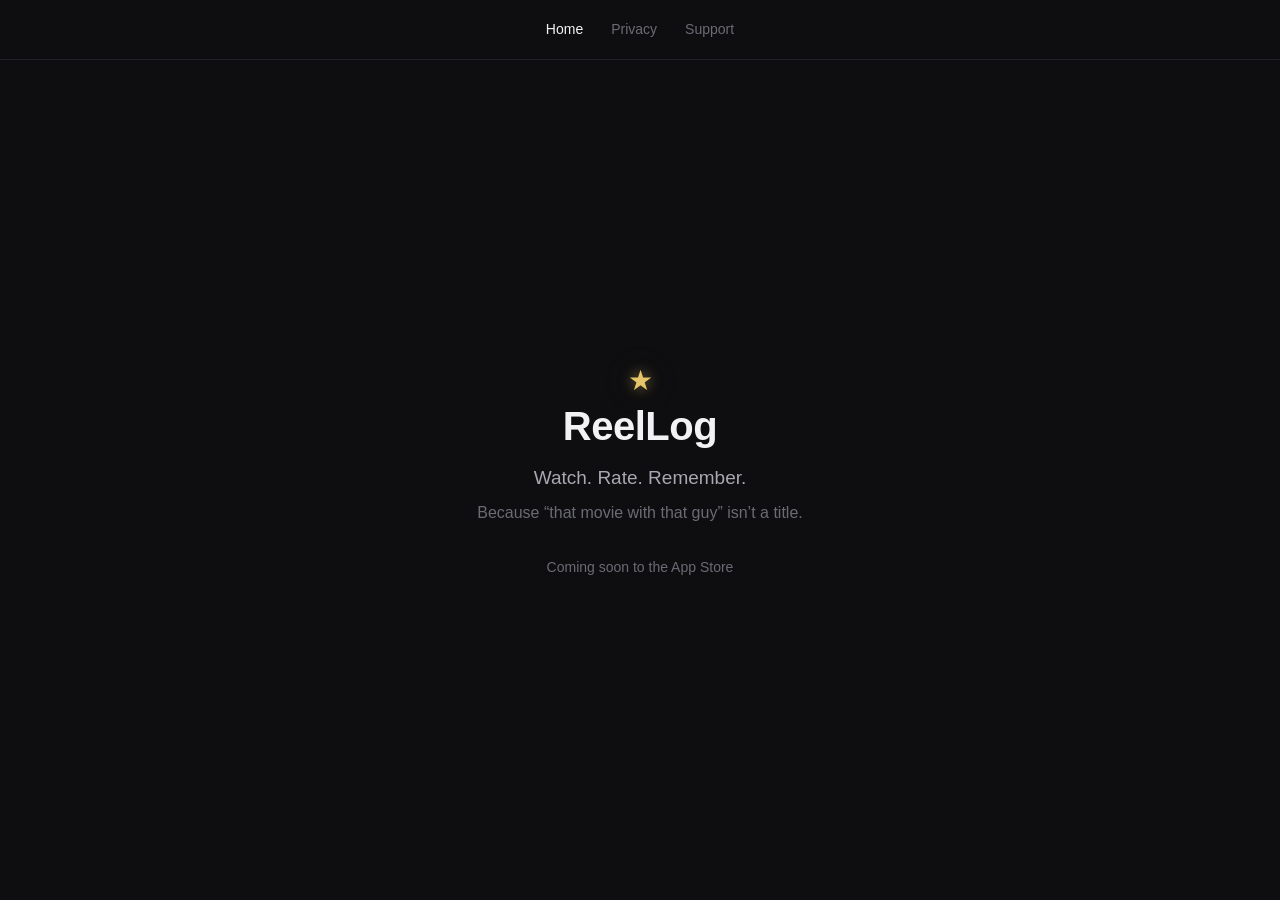
==== index.html @ e89893fe "Add files via upload" ====
<!DOCTYPE html>
<html lang="en">
<head>
  <meta charset="utf-8">
  <meta name="viewport" content="width=device-width, initial-scale=1">
  <title>ReelLog — Watch. Rate. Remember.</title>
  <meta name="description" content="ReelLog is a personal movie-tracking app for iPhone. Watch. Rate. Remember. Because &quot;that movie with that guy&quot; isn't a title.">
  <link rel="stylesheet" href="style.css">
  <link rel="icon" href="data:image/svg+xml,%3Csvg xmlns='http://www.w3.org/2000/svg' viewBox='0 0 100 100'%3E%3Ctext y='.9em' font-size='90'%3E%E2%AD%90%3C/text%3E%3C/svg%3E">
</head>
<body>
  <header>
    <nav>
      <a class="active" href="/">Home</a>
      <a href="/privacy/">Privacy</a>
      <a href="/support/">Support</a>
    </nav>
  </header>
  <main class="hero">
    <div class="star">★</div>
    <h1>ReelLog</h1>
    <p class="tagline">Watch. Rate. Remember.</p>
    <p class="tagline-sub">Because &ldquo;that movie with that guy&rdquo; isn&rsquo;t a title.</p>
    <p class="soon">Coming soon to the App&nbsp;Store</p>
  </main>
</body>
</html>
---- style.css ----
/* ReelLog site — tokens from the app's DesignSystem (Doc 07 §3) */

:root {
  --background: #0e0e11;
  --surface-elevated: #141418;
  --hairline: #222228;
  --border: #2c2c34;
  --text-primary: #f2f2f4;
  --text-secondary: #a8a8b0;
  --text-muted: #6b6b73;
  --gold: #e6c56a;
}

* { margin: 0; padding: 0; box-sizing: border-box; }

html { -webkit-text-size-adjust: 100%; }

body {
  background: var(--background);
  color: var(--text-secondary);
  font-family: -apple-system, BlinkMacSystemFont, "SF Pro Text", "Segoe UI", Roboto, Helvetica, Arial, sans-serif;
  font-size: 16px;
  line-height: 1.65;
  min-height: 100vh;
  display: flex;
  flex-direction: column;
}

.page {
  width: 100%;
  max-width: 640px;
  margin: 0 auto;
  padding: 48px 24px 64px;
  flex: 1;
}

/* --- Header --- */

header {
  border-bottom: 0.5px solid var(--hairline);
  padding: 18px 24px;
}

header nav {
  max-width: 640px;
  margin: 0 auto;
  display: flex;
  justify-content: center;
  gap: 28px;
}

header a {
  color: var(--text-muted);
  font-size: 14px;
  text-decoration: none;
}
header a:hover { color: var(--text-secondary); }
header a.active { color: var(--text-primary); }

/* --- Landing --- */

.hero {
  flex: 1;
  display: flex;
  flex-direction: column;
  align-items: center;
  justify-content: center;
  text-align: center;
  padding: 48px 24px;
}

.hero .star {
  color: var(--gold);
  font-size: 28px;
  margin-bottom: 8px;
  line-height: 1;
  text-shadow:
    0 0 14px rgba(230, 197, 106, 0.55),
    0 0 44px rgba(230, 197, 106, 0.22);
}

.hero h1 {
  color: var(--text-primary);
  font-size: 40px;
  font-weight: 700;
  letter-spacing: -0.5px;
  margin-bottom: 16px;
  line-height: 1.15;
}

.hero .tagline {
  color: var(--text-secondary);
  font-size: 19px;
  line-height: 1.4;
  max-width: 26em;
}

.hero .tagline-sub {
  color: var(--text-muted);
  font-size: 16px;
  margin-top: -4px;
  line-height: 1.4;
  max-width: 28em;
}

.hero .soon {
  color: var(--text-muted);
  font-size: 14px;
  margin-top: 18px;
}

/* --- Content pages --- */

a { color: var(--text-primary); text-decoration: underline; text-underline-offset: 3px; text-decoration-color: var(--border); }
a:hover { text-decoration-color: var(--gold); }

.back {
  display: inline-block;
  color: var(--text-muted);
  font-size: 14px;
  text-decoration: none;
  margin-bottom: 40px;
}
.back:hover { color: var(--text-secondary); }

h1.title {
  color: var(--text-primary);
  font-size: 30px;
  font-weight: 700;
  letter-spacing: -0.3px;
  margin-bottom: 10px;
}

.lede { margin-bottom: 36px; }

h2 {
  color: var(--text-primary);
  font-size: 18px;
  font-weight: 600;
  margin: 36px 0 10px;
}

p { margin-bottom: 14px; }

ul { margin: 0 0 14px 1.2em; }
li { margin-bottom: 8px; }

strong { color: var(--text-primary); font-weight: 600; }

.updated {
  color: var(--text-muted);
  font-size: 14px;
  margin-top: 44px;
  padding-top: 20px;
  border-top: 0.5px solid var(--hairline);
}

/* --- Footer --- */

footer {
  border-top: 0.5px solid var(--hairline);
  padding: 22px 24px 32px;
  text-align: center;
  color: var(--text-muted);
  font-size: 14px;
}

footer a {
  color: var(--text-muted);
  text-decoration: none;
  margin: 0 10px;
}
footer a:hover { color: var(--text-secondary); }

@media (max-width: 480px) {
  .hero h1 { font-size: 32px; }
  .hero .tagline { font-size: 17px; }
}
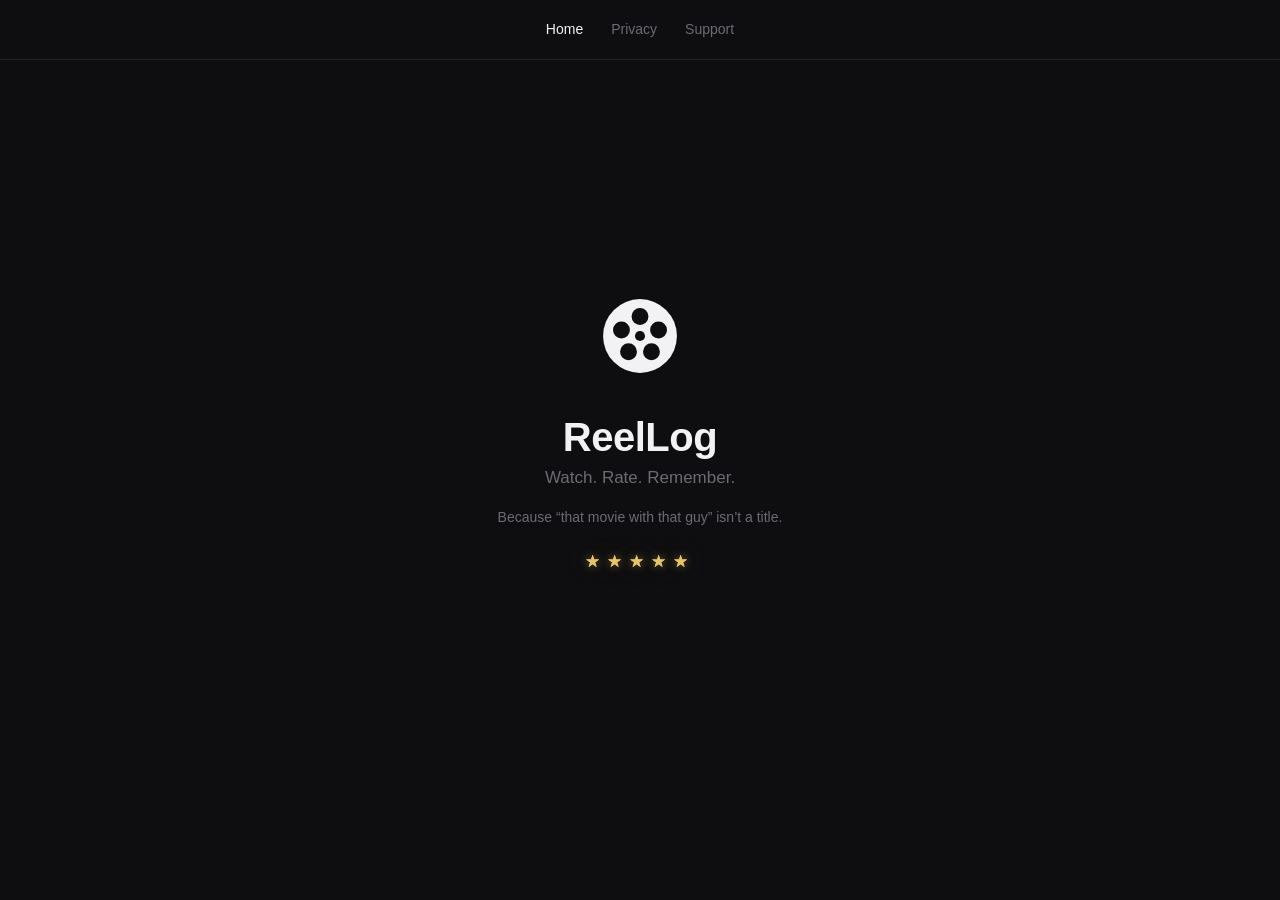
==== commit f6c3e8f3: "Add files via upload" ====
--- a/index.html
+++ b/index.html
@@ -4,9 +4,9 @@
   <meta charset="utf-8">
   <meta name="viewport" content="width=device-width, initial-scale=1">
   <title>ReelLog — Watch. Rate. Remember.</title>
-  <meta name="description" content="ReelLog is a personal movie-tracking app for iPhone. Watch. Rate. Remember. Because &quot;that movie with that guy&quot; isn't a title.">
+  <meta name="description" content="ReelLog is a personal movie diary for iPhone. Watch. Rate. Remember. Because &quot;that movie with that guy&quot; isn't a title.">
   <link rel="stylesheet" href="style.css">
-  <link rel="icon" href="data:image/svg+xml,%3Csvg xmlns='http://www.w3.org/2000/svg' viewBox='0 0 100 100'%3E%3Ctext y='.9em' font-size='90'%3E%E2%AD%90%3C/text%3E%3C/svg%3E">
+  <link rel="icon" href="data:image/svg+xml,%3Csvg xmlns='http://www.w3.org/2000/svg' viewBox='0 0 1024 1024'%3E%3Crect width='1024' height='1024' rx='224' fill='%230e0e11'/%3E%3Ccircle cx='512' cy='512' r='350' fill='%23f2f2f4'/%3E%3Ccircle cx='512' cy='327' r='80' fill='%230e0e11'/%3E%3Ccircle cx='687.9' cy='454.8' r='80' fill='%230e0e11'/%3E%3Ccircle cx='620.8' cy='661.7' r='80' fill='%230e0e11'/%3E%3Ccircle cx='403.2' cy='661.7' r='80' fill='%230e0e11'/%3E%3Ccircle cx='336.1' cy='454.8' r='80' fill='%230e0e11'/%3E%3Ccircle cx='512' cy='512' r='48' fill='%230e0e11'/%3E%3C/svg%3E">
 </head>
 <body>
   <header>
@@ -17,11 +17,23 @@
     </nav>
   </header>
   <main class="hero">
-    <div class="star">★</div>
+    <svg class="mark" viewBox="0 0 1024 1024" aria-hidden="true">
+      <circle cx="512" cy="512" r="350" fill="#f2f2f4"/>
+      <circle cx="512" cy="327" r="80" fill="#0e0e11"/>
+      <circle cx="687.9" cy="454.8" r="80" fill="#0e0e11"/>
+      <circle cx="620.8" cy="661.7" r="80" fill="#0e0e11"/>
+      <circle cx="403.2" cy="661.7" r="80" fill="#0e0e11"/>
+      <circle cx="336.1" cy="454.8" r="80" fill="#0e0e11"/>
+      <circle cx="512" cy="512" r="48" fill="#0e0e11"/>
+    </svg>
     <h1>ReelLog</h1>
     <p class="tagline">Watch. Rate. Remember.</p>
     <p class="tagline-sub">Because &ldquo;that movie with that guy&rdquo; isn&rsquo;t a title.</p>
-    <p class="soon">Coming soon to the App&nbsp;Store</p>
+    <div class="stars" aria-hidden="true">
+      <span class="stars-base">&#9733;&#9733;&#9733;&#9733;&#9733;</span>
+      <span class="stars-gold">&#9733;&#9733;&#9733;&#9733;&#9733;</span>
+      <span class="stars-shine">&#9733;&#9733;&#9733;&#9733;&#9733;</span>
+    </div>
   </main>
 </body>
 </html>
--- a/style.css
+++ b/style.css
@@ -57,7 +57,7 @@
 header a:hover { color: var(--text-secondary); }
 header a.active { color: var(--text-primary); }
 
-/* --- Landing --- */
+/* --- Landing: minimal one-screen hero (the maker's ref) --- */
 
 .hero {
   flex: 1;
@@ -66,17 +66,18 @@
   align-items: center;
   justify-content: center;
   text-align: center;
-  padding: 48px 24px;
-}
-
-.hero .star {
-  color: var(--gold);
-  font-size: 28px;
-  margin-bottom: 8px;
-  line-height: 1;
-  text-shadow:
-    0 0 14px rgba(230, 197, 106, 0.55),
-    0 0 44px rgba(230, 197, 106, 0.22);
+  /* Extra bottom padding lifts the centered composition a touch above
+     true center — where the eye expects it. */
+  padding: 48px 24px calc(48px + 12vh);
+}
+
+.hero .mark {
+  width: 108px;
+  height: 108px;
+  margin-bottom: 24px;
+  animation:
+    fadeIn 0.5s ease-out both,
+    spinIn 1.8s cubic-bezier(0.15, 0.6, 0.2, 1) both;
 }
 
 .hero h1 {
@@ -84,29 +85,101 @@
   font-size: 40px;
   font-weight: 700;
   letter-spacing: -0.5px;
-  margin-bottom: 16px;
   line-height: 1.15;
+  margin-bottom: 6px;
+  animation: rise 0.6s ease-out 1.2s both;
 }
 
 .hero .tagline {
-  color: var(--text-secondary);
-  font-size: 19px;
+  color: var(--text-muted);
+  font-size: 17px;
   line-height: 1.4;
-  max-width: 26em;
+  animation: rise 0.6s ease-out 1.2s both;
 }
 
 .hero .tagline-sub {
   color: var(--text-muted);
-  font-size: 16px;
-  margin-top: -4px;
+  font-size: 14px;
+  margin-top: 4px;
   line-height: 1.4;
   max-width: 28em;
-}
-
-.hero .soon {
-  color: var(--text-muted);
-  font-size: 14px;
-  margin-top: 18px;
+  animation: rise 0.6s ease-out 1.2s both;
+}
+
+/* The rating stars — empty row rises with the text; gold sweeps
+   left to right, exactly the app's launch moment. Flat, no glow. */
+
+.stars {
+  position: relative;
+  display: inline-block;
+  margin-top: 12px;
+  font-size: 17px;
+  line-height: 1;
+  letter-spacing: 7px;
+  animation: rise 0.6s ease-out 1.2s both;
+}
+
+.stars-base { color: #3a3a42; }
+
+.stars-gold {
+  position: absolute;
+  top: 0;
+  left: 0;
+  width: 100%;
+  overflow: hidden;
+  white-space: nowrap;
+  color: var(--gold);
+  animation: sweep 0.8s cubic-bezier(0.3, 0.4, 0.2, 1) 1.9s both;
+}
+
+/* Once the pour completes, the stars come alive — a separate glowing
+   layer (the sweep layer clips its own shadow) fading in on top. */
+.stars-shine {
+  position: absolute;
+  top: 0;
+  left: 0;
+  white-space: nowrap;
+  color: var(--gold);
+  text-shadow:
+    0 0 10px rgba(230, 197, 106, 0.55),
+    0 0 32px rgba(230, 197, 106, 0.25);
+  animation: fadeIn 0.9s ease-out 2.75s both;
+}
+
+/* The app's launch choreography at landing tempo: reel spins in,
+   the text block rises, gold pours across the stars. */
+
+@keyframes fadeIn {
+  from { opacity: 0; }
+  to   { opacity: 1; }
+}
+
+@keyframes spinIn {
+  from { transform: rotate(-360deg); }
+  to   { transform: rotate(0deg); }
+}
+
+@keyframes rise {
+  from { opacity: 0; transform: translateY(10px); }
+  to   { opacity: 1; transform: none; }
+}
+
+@keyframes sweep {
+  from { width: 0; }
+  to   { width: 100%; }
+}
+
+@media (prefers-reduced-motion: reduce) {
+  .hero .mark, .hero h1, .hero .tagline, .hero .tagline-sub,
+  .hero .stars, .stars-gold, .stars-shine {
+    animation: none;
+  }
+}
+
+@media (max-width: 520px) {
+  .hero h1 { font-size: 32px; }
+  .hero .tagline { font-size: 17px; }
+  .hero .mark { width: 92px; height: 92px; margin-bottom: 30px; }
 }
 
 /* --- Content pages --- */
@@ -171,8 +244,3 @@
   margin: 0 10px;
 }
 footer a:hover { color: var(--text-secondary); }
-
-@media (max-width: 480px) {
-  .hero h1 { font-size: 32px; }
-  .hero .tagline { font-size: 17px; }
-}
